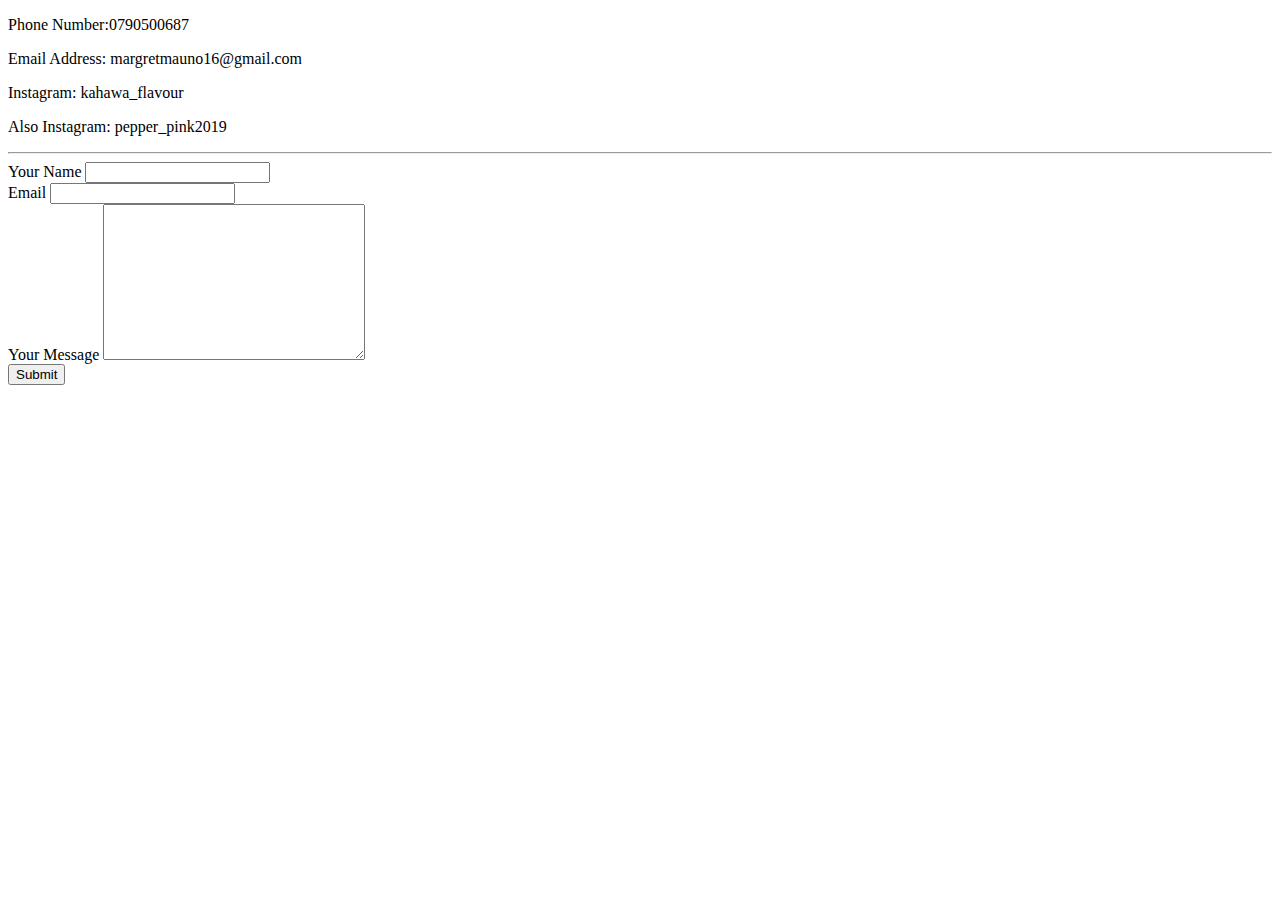
==== contact.html @ dd37ccd0 "Add initial cv website files" ====
<!DOCTYPE html>
<html lang="en" dir="ltr">
  <head>
    <meta charset="utf-8">
    <title>My contacts</title>
  </head>
  <body>
    <p>Phone Number:0790500687</p>
    <p>Email Address: margretmauno16@gmail.com</p>
    <p>Instagram: kahawa_flavour</p>
    <p>Also Instagram: pepper_pink2019</p>

    <hr>

    <form  action="mailto:margretmauno16@gmail.com" method="post" enctype="text/plain">
      <label for="">Your Name</label>
      <input type="text" name="yourName" value="">
      <br>

      <label for="">Email</label>
      <input type="email" name="yourEmail" value="">
      <br>

      <label for="">Your Message</label>
      <textarea name="yourMessage" rows="10" cols="30"></textarea>
      <br>

      <input type="submit" name="" >


    </form>

  </body>
</html>
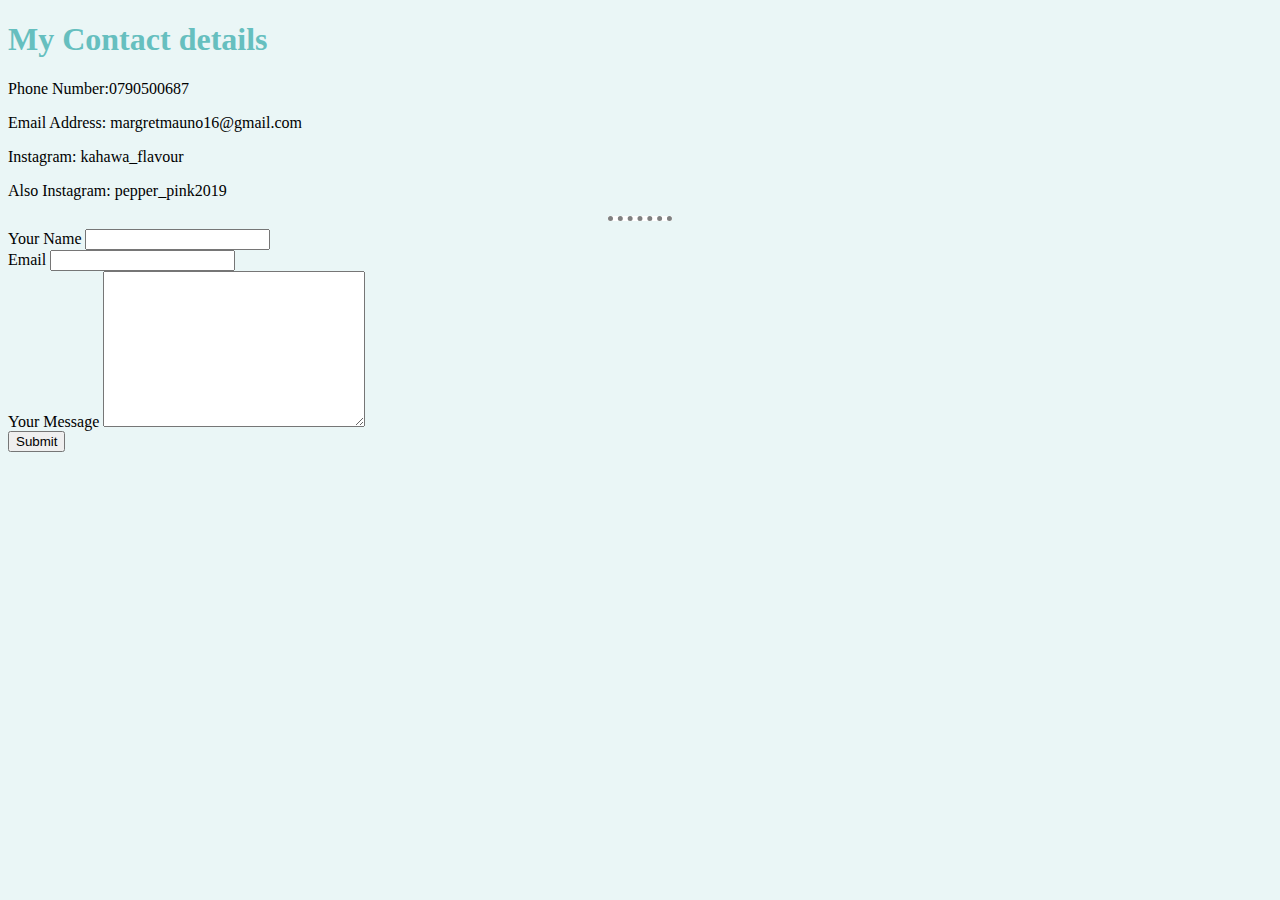
==== commit 6e8f2944: "Add files via upload" ====
--- a/contact.html
+++ b/contact.html
@@ -3,8 +3,10 @@
   <head>
     <meta charset="utf-8">
     <title>My contacts</title>
+    <link rel="stylesheet" href="css/styles.css">
   </head>
   <body>
+    <h1>My Contact details</h1>
     <p>Phone Number:0790500687</p>
     <p>Email Address: margretmauno16@gmail.com</p>
     <p>Instagram: kahawa_flavour</p>
--- a/css/styles.css
+++ b/css/styles.css
@@ -0,0 +1,21 @@
+
+body{
+  background-color: #EAF6F6;
+}
+
+hr{
+  background-color: white;
+  border-style: none;
+  border-top-style: dotted;
+  border-color: grey;
+  border-width: 5px;
+  width: 5%;
+}
+
+h1{
+  color: #66BFBF;
+}
+
+h3{
+  color: #66BFBF;
+}
